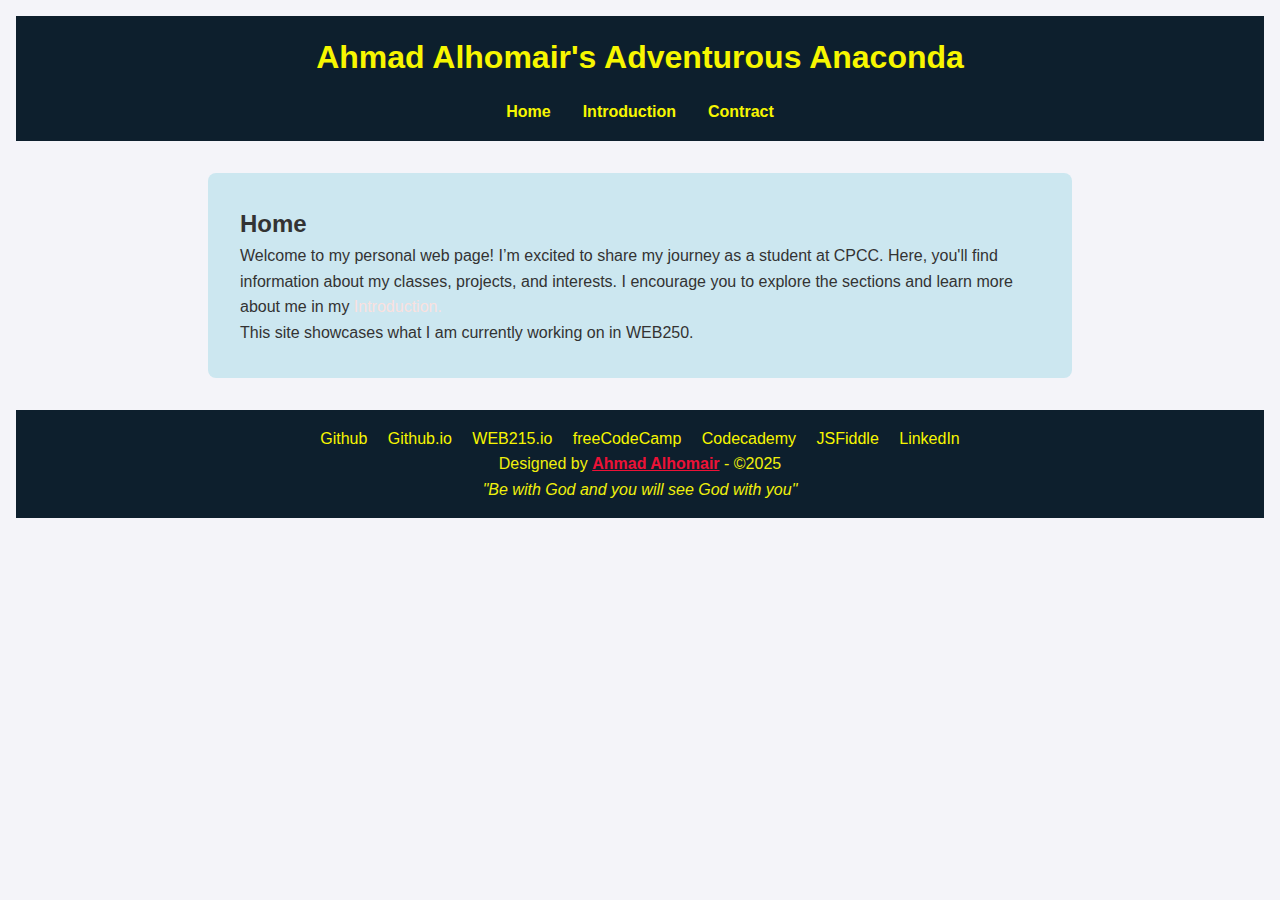
==== index.html @ ffc9c6dd "s" ====
<!DOCTYPE html>
<html lang="en">
<head>
    <meta charset="UTF-8">
    <meta name="viewport" content="width=device-width, initial-scale=1.0">
    <title>Ahmad Alhomair's Adventurous Anaconda | Home </title>    
    <link rel="stylesheet" href="styles/default.css">
    <script src="https://lint.page/kit/880bd5.js" crossorigin="anonymous"></script>
</head>
<body> 
    <div data-include="components/header.html"></div>
    <main>
        <h2>Home</h2>
                <p>Welcome to my personal web page! I’m excited to share my journey as a student at CPCC. 
                Here, you'll find information about my classes, projects, and interests. I encourage you to explore the sections and 
                learn more about me in my <a href="./introduction.html">Introduction.</a></p>
                <p>This site showcases what I am currently working on in WEB250.</p>
        
    </main>
         <div data-include="components/footer.html"></div>

    <script src="scripts/HTMLInclude.js"></script>

</body>
</html>
---- styles/default.css ----
html,
body,
div,
p,
h1,
h2,
h3,
ul,
li {
    margin: 0;
    padding: 0;
    box-sizing: border-box;
}


:root {
    --primary-color: #0d1f2d;
    /* Dark Blue */
    --secondary-color: #546a7b;
    /* Medium Gray */
    --accent-color: #fae1df;
    /* Light Pink */
    --background-color: #f4f4f9;
    /* Light Grayish Background */
    --text-color: #333333;
    /* Almost Black */
    --highlight-color: #f7f600;
    /* Yellow */
}

/* Body Styles */
body {
    font-family: 'Roboto', Arial, sans-serif;
    background-color: var(--background-color);
    color: var(--text-color);
    line-height: 1.6;
    padding: 1rem;
}

/* Header Styles */
header {
    background-color: var(--primary-color);
    color: var(--highlight-color);
    padding: 1rem;
    text-align: center;
}


header nav {
    margin-top: 1rem;
}

header nav ul {
    list-style-type: none;
    padding: 0;
    margin: 0;
    display: flex;
    justify-content: center;
}

header nav a {
    color: var(--highlight-color);
    margin: 0 1rem;
    text-decoration: none;
    font-weight: bold;
    transition: color 0.3s ease, text-decoration 0.3s ease;
}

header nav a:hover {
    text-decoration: underline;
    color: #ffcc00;
}

/* Main Section Styles */
main {
    margin: 2rem auto;
    max-width: 800px;
    background: rgb(204, 231, 240);
    padding: 2rem;
    border-radius: 8px;

}



main a {
    color: var(--accent-color);
    text-decoration: none;
}

main a:hover {
    text-decoration: underline;
}

/* Footer Styles */
footer {
    background-color: var(--primary-color);
    color: rgb(240, 240, 12);
    padding: 1rem;
    text-align: center;
    margin-top: 2rem;
}

footer nav a {
    color: var(--highlight-color);
    margin: 0 0.5rem;
    text-decoration: none;
}

footer nav a:hover {
    text-decoration: underline;
}

/* Image and Figure Styles */
figure {
    margin: 1.5rem auto;
    text-align: center;
}

figure img {
    max-width: 25%;
    height: auto;
    border-radius: 10px;
}

figure figcaption {
    margin-top: 0.5rem;
    font-style: italic;
    color: var(--secondary-color);
}

/* Contract-Specific Classes */
.contract-text {
    font-weight: bold;
    color: rgb(236, 18, 55);
}

/* Responsive Design */
@media (max-width: 768px) {
    main {
        padding: 1rem;
    }

    header,
    footer {
        text-align: center;
    }
}
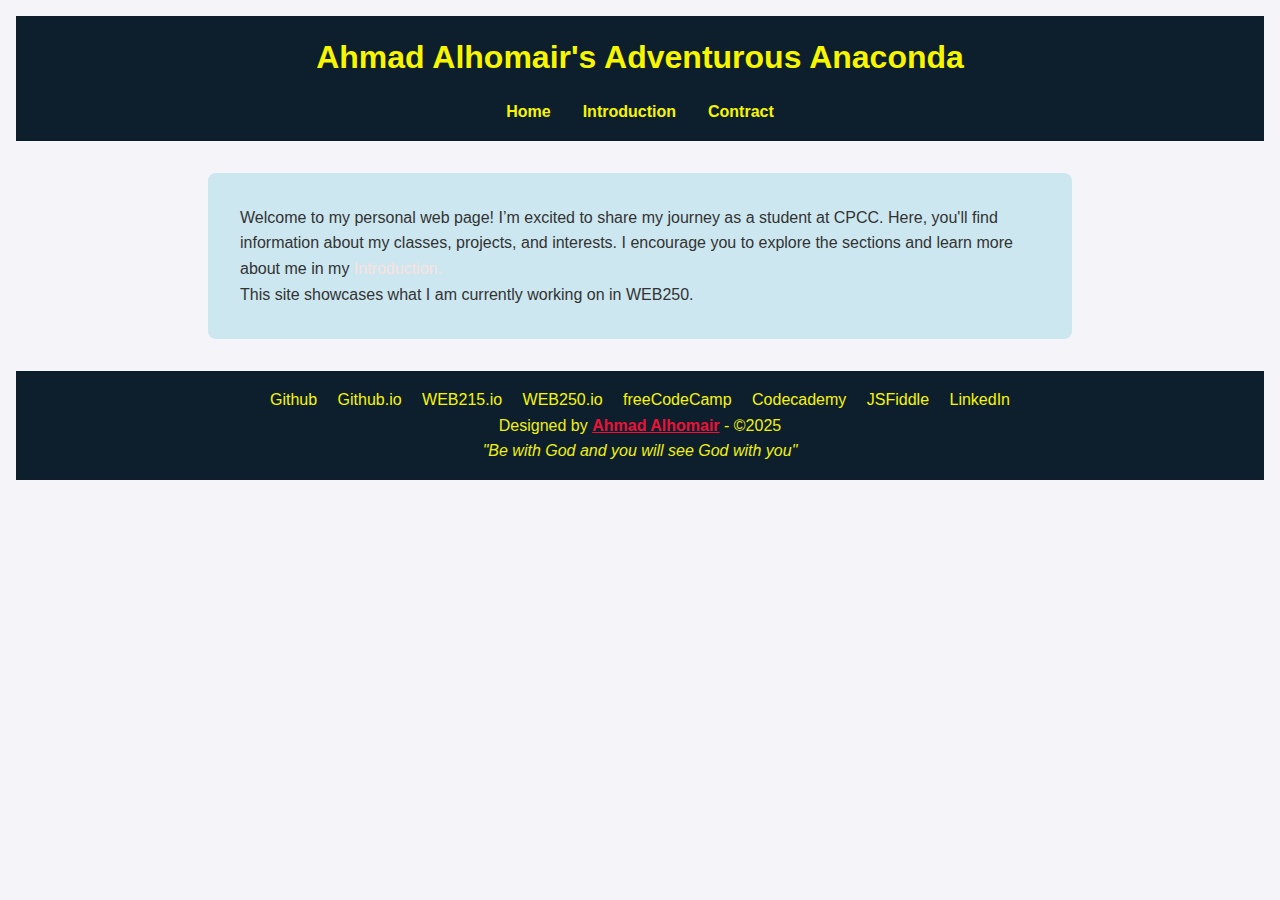
==== commit e6eb1543: "dwrr" ====
--- a/index.html
+++ b/index.html
@@ -11,7 +11,7 @@
 <body> 
     <div data-include="components/header.html"></div>
     <main>
-        <h2>Home</h2>
+        
                 <p>Welcome to my personal web page! I’m excited to share my journey as a student at CPCC. 
                 Here, you'll find information about my classes, projects, and interests. I encourage you to explore the sections and 
                 learn more about me in my <a href="./introduction.html">Introduction.</a></p>
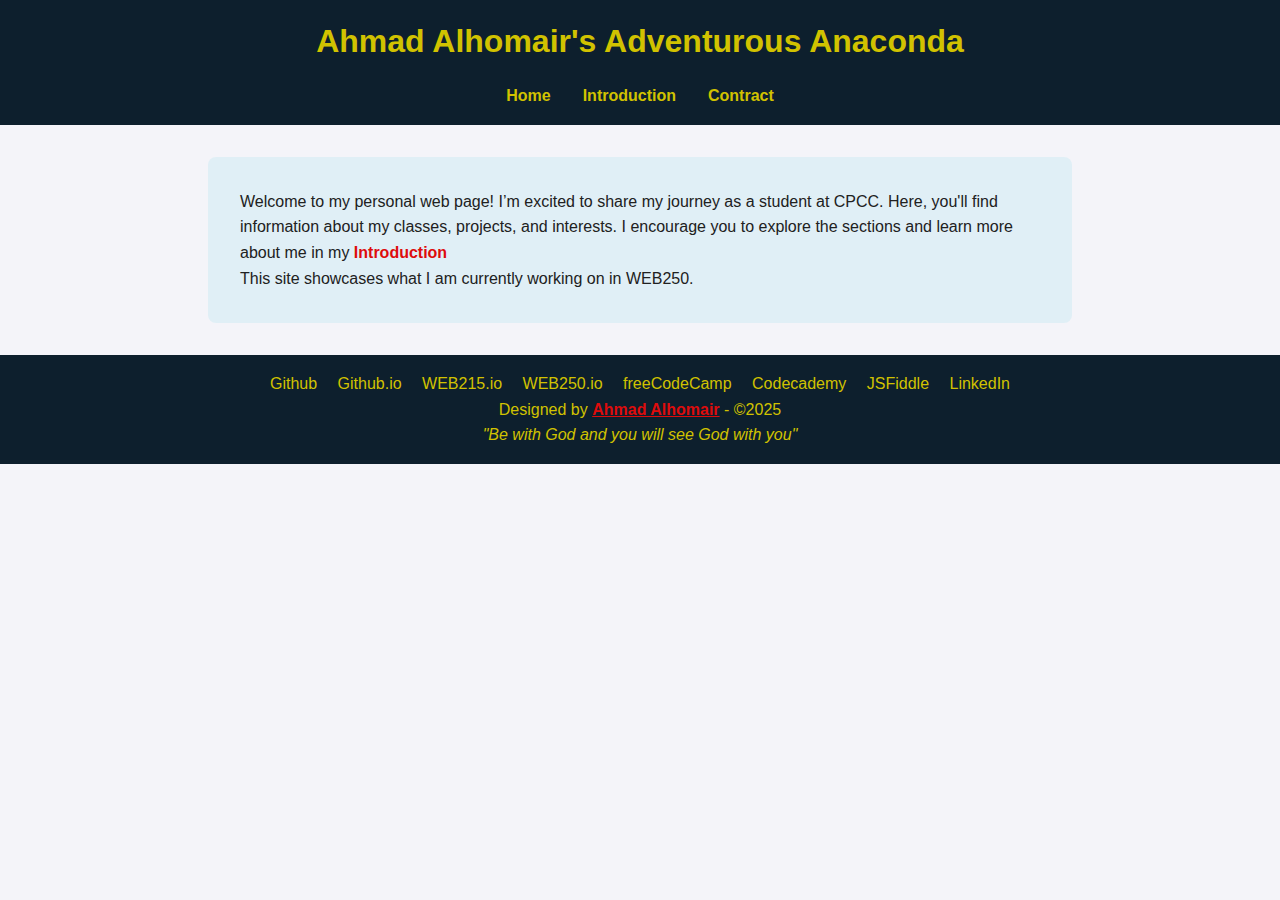
==== commit aa73e626: "ddd" ====
--- a/index.html
+++ b/index.html
@@ -14,7 +14,8 @@
         
                 <p>Welcome to my personal web page! I’m excited to share my journey as a student at CPCC. 
                 Here, you'll find information about my classes, projects, and interests. I encourage you to explore the sections and 
-                learn more about me in my <a href="./introduction.html">Introduction.</a></p>
+                learn more about me in my <a href="./introduction.html" class="contract-text">Introduction</a>
+            </p>
                 <p>This site showcases what I am currently working on in WEB250.</p>
         
     </main>
--- a/styles/default.css
+++ b/styles/default.css
@@ -12,20 +12,21 @@
     box-sizing: border-box;
 }
 
-
 :root {
     --primary-color: #0d1f2d;
     /* Dark Blue */
     --secondary-color: #546a7b;
     /* Medium Gray */
-    --accent-color: #fae1df;
-    /* Light Pink */
+    --accent-color: #e06b6b;
+    /* Adjusted Light Pink for better contrast */
     --background-color: #f4f4f9;
     /* Light Grayish Background */
-    --text-color: #333333;
-    /* Almost Black */
-    --highlight-color: #f7f600;
-    /* Yellow */
+    --text-color: #212121;
+    /* Adjusted for better contrast */
+    --highlight-color: #d1c200;
+    /* Darker Yellow for better contrast */
+    --link-hover-color: #bf9000;
+    /* Adjusted hover color for contrast */
 }
 
 /* Body Styles */
@@ -34,7 +35,6 @@
     background-color: var(--background-color);
     color: var(--text-color);
     line-height: 1.6;
-    padding: 1rem;
 }
 
 /* Header Styles */
@@ -44,7 +44,6 @@
     padding: 1rem;
     text-align: center;
 }
-
 
 header nav {
     margin-top: 1rem;
@@ -68,20 +67,18 @@
 
 header nav a:hover {
     text-decoration: underline;
-    color: #ffcc00;
+    color: var(--link-hover-color);
 }
 
 /* Main Section Styles */
 main {
     margin: 2rem auto;
     max-width: 800px;
-    background: rgb(204, 231, 240);
+    background: #e0eff6;
+    /* Slightly darker background for better contrast */
     padding: 2rem;
     border-radius: 8px;
-
 }
-
-
 
 main a {
     color: var(--accent-color);
@@ -90,12 +87,16 @@
 
 main a:hover {
     text-decoration: underline;
+    background-color: #333333;
+    /* Contrast-enhancing hover background */
+    color: #ffffff;
+    /* Light text for contrast */
 }
 
 /* Footer Styles */
 footer {
     background-color: var(--primary-color);
-    color: rgb(240, 240, 12);
+    color: var(--highlight-color);
     padding: 1rem;
     text-align: center;
     margin-top: 2rem;
@@ -132,7 +133,8 @@
 /* Contract-Specific Classes */
 .contract-text {
     font-weight: bold;
-    color: rgb(236, 18, 55);
+    color: #de0c0c;
+    /* Darker red for contrast */
 }
 
 /* Responsive Design */
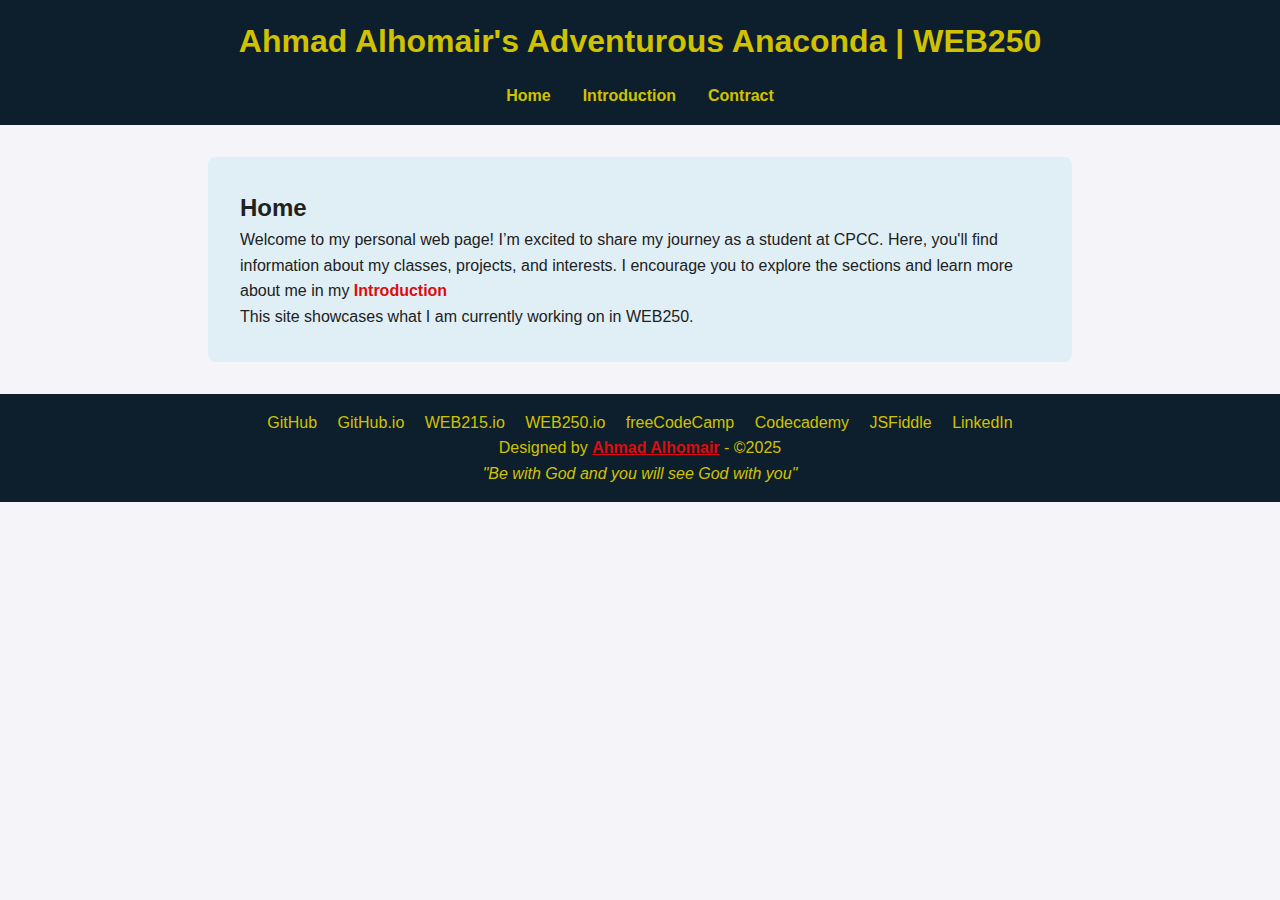
==== commit 101e2483: "d" ====
--- a/index.html
+++ b/index.html
@@ -4,14 +4,14 @@
 <head>
     <meta charset="UTF-8">
     <meta name="viewport" content="width=device-width, initial-scale=1.0">
-    <title>Ahmad Alhomair's Adventurous Anaconda | Home </title>    
+    <title>Ahmad Alhomair's Adventurous Anaconda | Home | WEB250 </title>    
     <link rel="stylesheet" href="styles/default.css">
     <script src="https://lint.page/kit/880bd5.js" crossorigin="anonymous"></script>
 </head>
 <body> 
     <div data-include="components/header.html"></div>
     <main>
-        
+        <h2>Home</h2>
                 <p>Welcome to my personal web page! I’m excited to share my journey as a student at CPCC. 
                 Here, you'll find information about my classes, projects, and interests. I encourage you to explore the sections and 
                 learn more about me in my <a href="./introduction.html" class="contract-text">Introduction</a>
